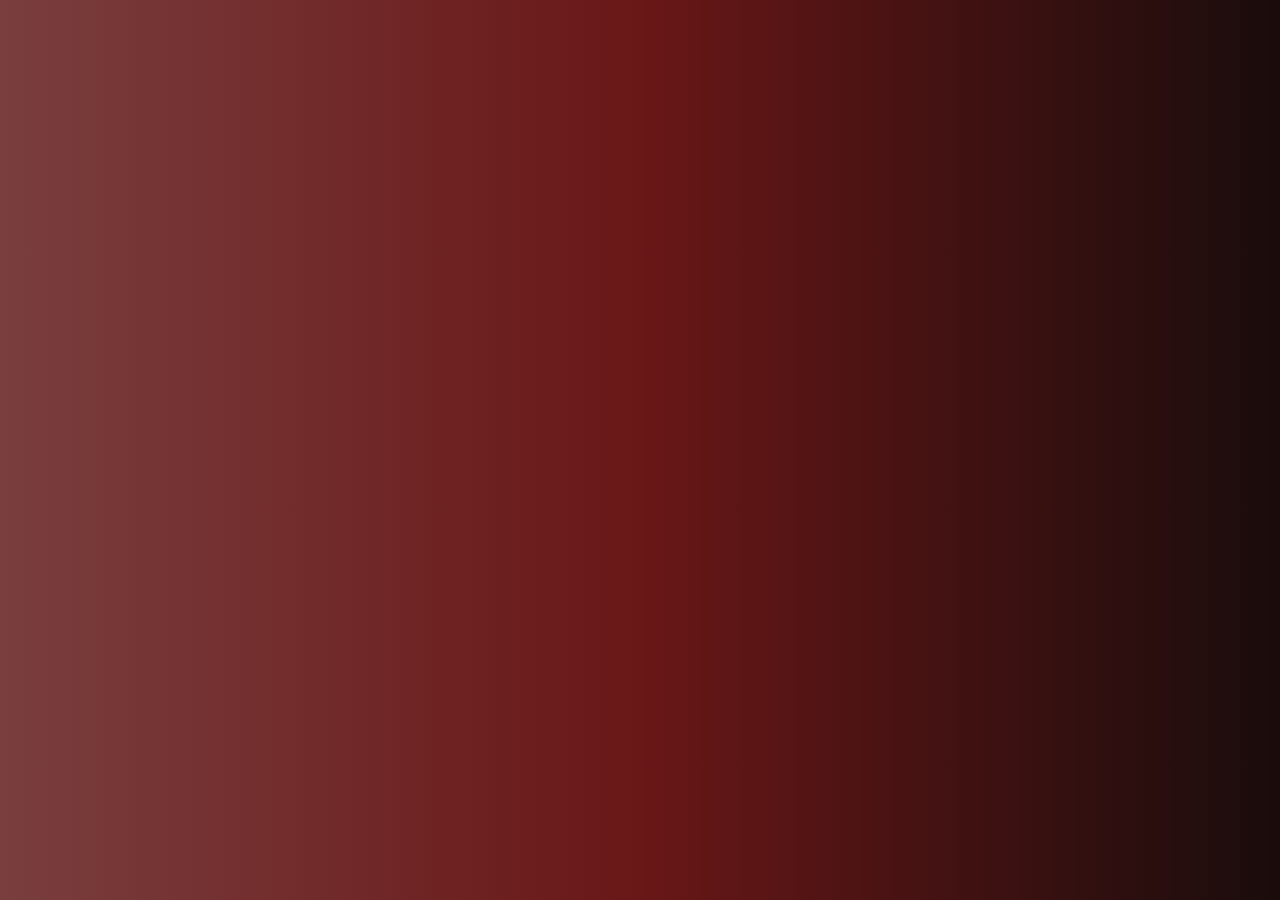
==== cadastro.html @ 1670d906 "tela de login" ====
<!DOCTYPE html>
<html lang="pt-br">
<head>
    <meta charset="UTF-8">
    <meta name="viewport" content="width=device-width, initial-scale=1.0">
    <title>Document</title>
    <link rel="stylesheet" href="style.css">
</head>
<body>
    
</body>
</html>
---- style.css ----
@charset "UTF-8";

* {
    margin: 0;
    padding: 0;
}
body {

    background: linear-gradient(to right,  #7a3e3e, #691717, #1a0c0c);
    display: flex;
    height: 100vh;   
    justify-content: center;
    align-items: center;
}

.tela {

    display: flex;
    justify-content: center;
    align-items: center;
    flex-direction: column;
    gap: 32px;
    background-color: white;
    width: 230px;
    padding: 2rem;
    border-radius: 12px;
    box-shadow: 0 8px 20px rgba(240, 238, 238, 0.25);
    
}
.titulo {
    color: #f14343;
    font-family: Georgia, 'Times New Roman', Times, serif;
    font-size: 2rem;

  
}
.paragrafo {

    color: #f14343;
    font-family: 'Gill Sans', 'Gill Sans MT', Calibri, 'Trebuchet MS', sans-serif;
    font-size: 1rem;
}
.input { 
    width: 100%;
    padding: 0.8rem;
    border-radius: 0.4rem;
    border: 1px solid #ccc;
    font-family:'Gill Sans', 'Gill Sans MT', Calibri, 'Trebuchet MS', sans-serif ;
    font-size: 1rem;
    color:#f14343 ;
  
  
}
.ancora {
        color: black;
        text-decoration: none;
}

.ancora:hover {
    background-color: #5c5454;
}
.botao {
    background-color: #f14343;
    color: #4b2b2b;
    width: 100%;
    cursor: pointer;
    padding:0.3rem ;
    border-radius: 0.2rem;
    font-family: 'Gill Sans', 'Gill Sans MT', Calibri, 'Trebuchet MS', sans-serif;
    font-size: 1.2rem;
    border: none;
    transition: 0.3s;
}
.botao:hover {

    background-color: bisque;
}
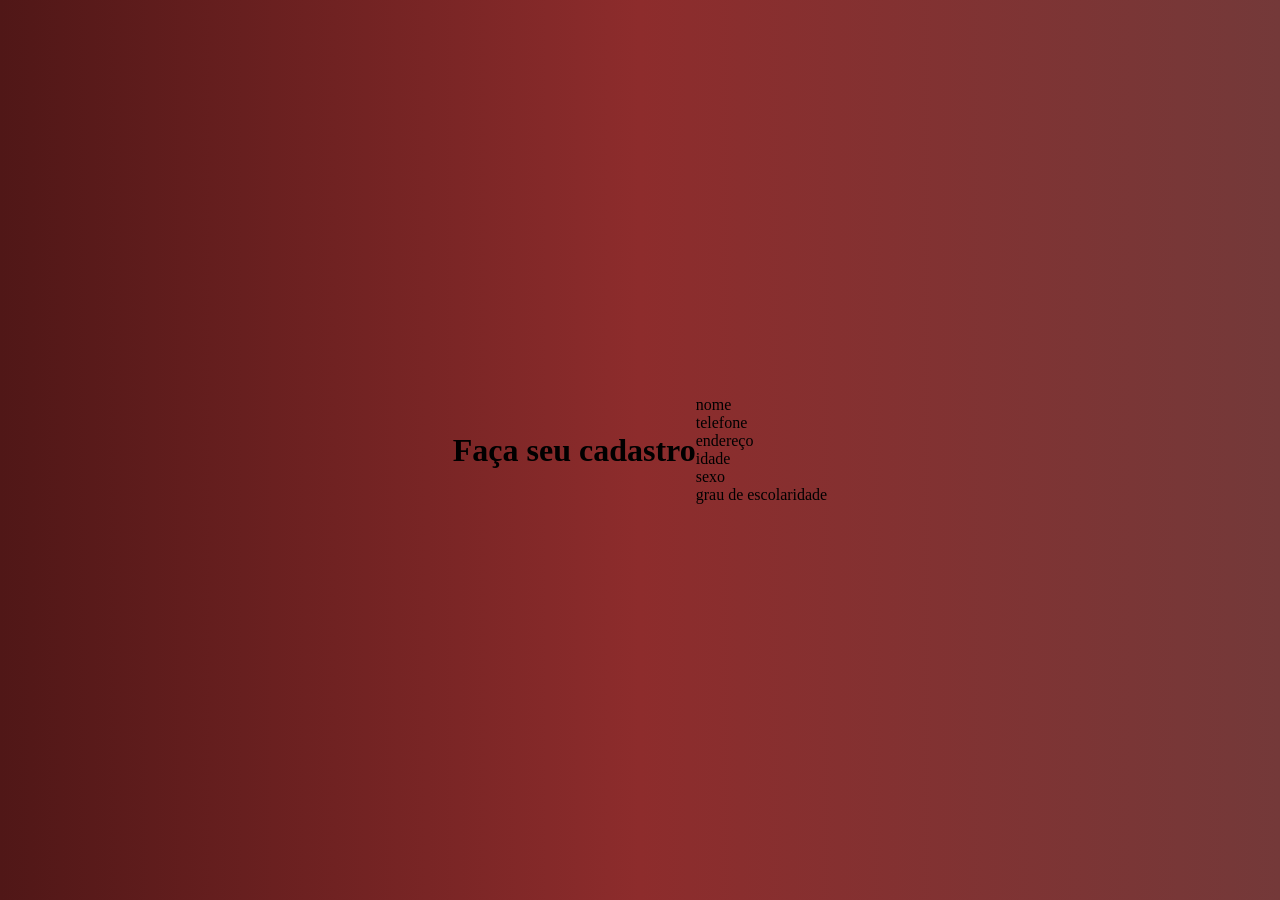
==== commit 6d73837a: "nova tela começo de nova tela" ====
--- a/cadastro.html
+++ b/cadastro.html
@@ -7,6 +7,15 @@
     <link rel="stylesheet" href="style.css">
 </head>
 <body>
+    <h1>Faça seu cadastro</h1>
     
+    <div>
+        <section>nome</section>
+        <section>telefone</section>
+        <section>endereço</section>
+        <section>idade</section>
+        <section>sexo</section>
+        <section>grau de escolaridade</section>
+    </div>
 </body>
 </html>
--- a/style.css
+++ b/style.css
@@ -6,7 +6,7 @@
 }
 body {
 
-    background: linear-gradient(to right,  #7a3e3e, #691717, #1a0c0c);
+    background: linear-gradient(to right,  #501717, #8d2c2c, #743939);
     display: flex;
     height: 100vh;   
     justify-content: center;
@@ -30,7 +30,7 @@
 .titulo {
     color: #f14343;
     font-family: Georgia, 'Times New Roman', Times, serif;
-    font-size: 2rem;
+    font-size: 1.5rem;
 
   
 }
@@ -57,12 +57,28 @@
 }
 
 .ancora:hover {
-    background-color: #5c5454;
+    color: #5c5454;
+}
+.senha {
+    
+    font-family: 'Gill Sans', 'Gill Sans MT', Calibri, 'Trebuchet MS', sans-serif;
+    font-size: 0.8rem;
+    background: none;
+    border: none;
+    color: #f14343;
+    cursor: pointer;
+    align-self: flex-end;
+    margin-top: -24px;
+
+                
+}
+.senha:hover {
+    color: #5c5454;
 }
 .botao {
     background-color: #f14343;
     color: #4b2b2b;
-    width: 100%;
+    width: 50%;
     cursor: pointer;
     padding:0.3rem ;
     border-radius: 0.2rem;
@@ -72,6 +88,5 @@
     transition: 0.3s;
 }
 .botao:hover {
-
-    background-color: bisque;
+color: rgb(65, 51, 36);
 }
